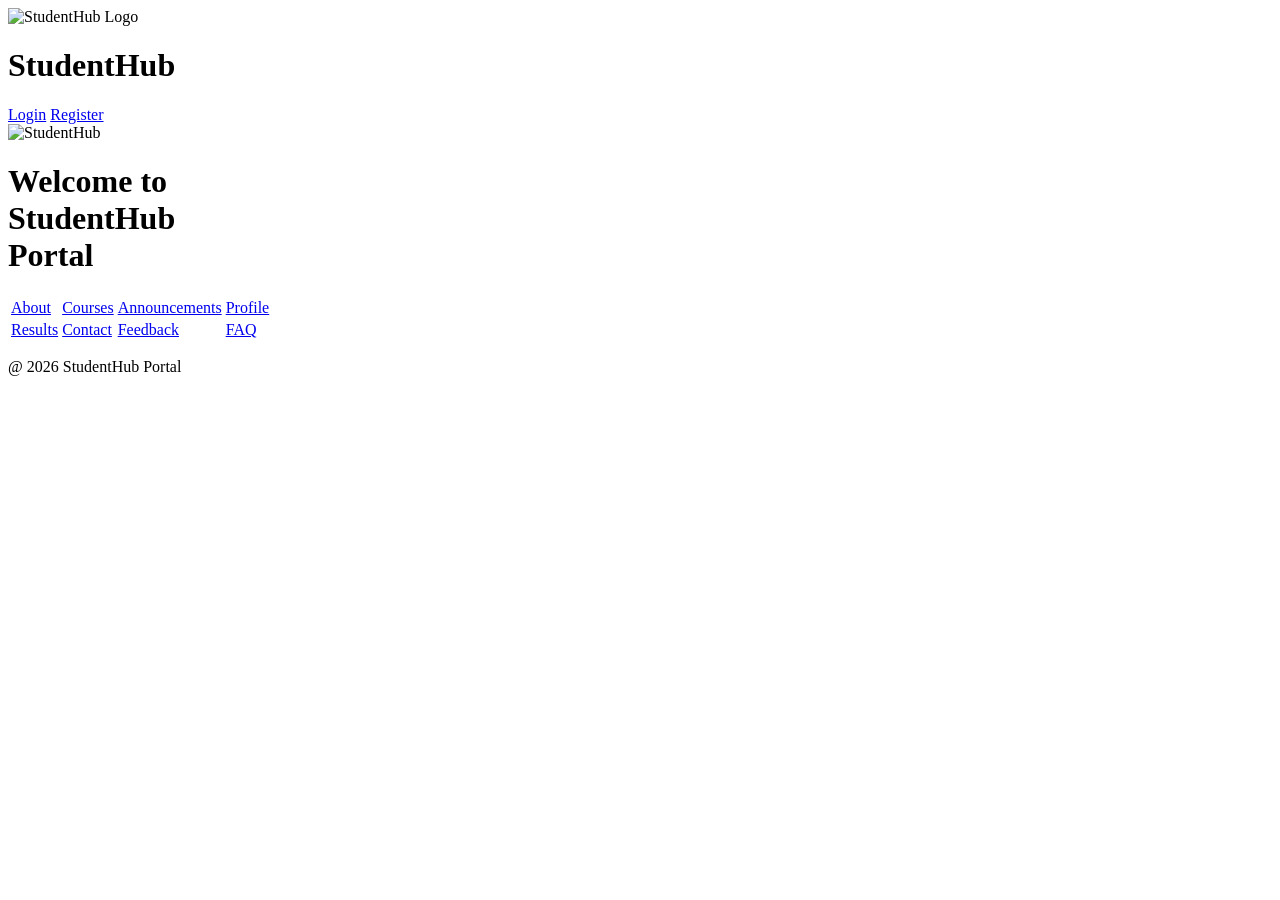
==== Practical-2/index.html @ 7ac02abd "Add files via upload" ====
<!DOCTYPE html>
<html>
    <head>
        <title>StudentHub Portal</title>
        <link rel="stylesheet" href="/CSS/index.css">
    </head>
    <body>
    <div class="header">
        <img src="/Images/logo.png" class="logo" alt="StudentHub Logo">
        <h1 class="title">StudentHub</h1>
    <div class="navbar">
        <a href="Pages/login.html">Login</a>
        <a href="Pages/register.html">Register</a>
    </div>
    </div>
    <div class="main">
        <div class="image">
            <img src="Images/studenthub.png" alt="StudentHub" width="250" height="180">
        </div>
    <div class="welcome">
        <h1>Welcome to<br>StudentHub<br>Portal</h1>
    </div>
    </div>
    <table class="navtable">
        <tr>
            <td><a href="Pages/about.html">About</a></td>
            <td><a href="Pages/courses.html">Courses</a></td>
            <td><a href="Pages/announcements.html">Announcements</a></td>
            <td><a href="Pages/profile.html">Profile</a></td>
        </tr>
        <tr>
            <td><a href="Pages/results.html">Results</a></td>
            <td><a href="Pages/contact.html">Contact</a></td>
            <td><a href="Pages/feedback.html">Feedback</a></td>
            <td><a href="Pages/faq.html">FAQ</a></td>
        </tr>
    </table>
    <div class="footer">
        <p>@ 2026 StudentHub Portal</p>
    </div>
    </body>
</html>
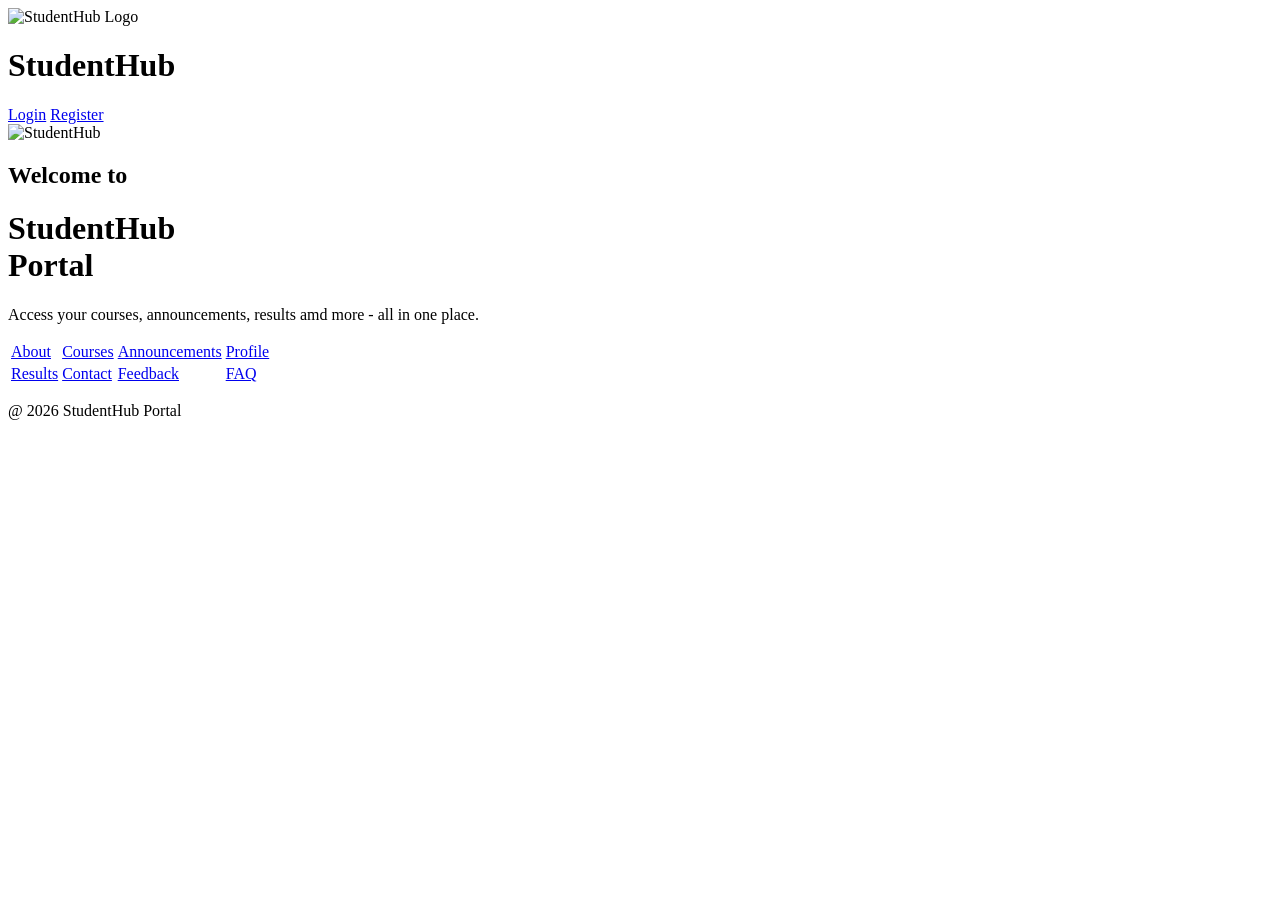
==== commit e62a7c26: "Add files via upload" ====
--- a/Practical-2/index.html
+++ b/Practical-2/index.html
@@ -5,6 +5,7 @@
         <link rel="stylesheet" href="/CSS/index.css">
     </head>
     <body>
+    <!-- Header section with logo and navigation links -->
     <div class="header">
         <img src="/Images/logo.png" class="logo" alt="StudentHub Logo">
         <h1 class="title">StudentHub</h1>
@@ -13,14 +14,19 @@
         <a href="Pages/register.html">Register</a>
     </div>
     </div>
+    <!-- Main content section with welcome message and image -->
     <div class="main">
         <div class="image">
             <img src="Images/studenthub.png" alt="StudentHub" width="250" height="180">
         </div>
     <div class="welcome">
-        <h1>Welcome to<br>StudentHub<br>Portal</h1>
+        <h2>Welcome to</h2>
+        <h1>StudentHub<br>Portal</h1>
+        <div class="line"></div>
+        <p>Access your courses, announcements, results amd more - all in one place.</p>
     </div>
     </div>
+    <!-- Navigation Pages -->
     <table class="navtable">
         <tr>
             <td><a href="Pages/about.html">About</a></td>
@@ -35,6 +41,7 @@
             <td><a href="Pages/faq.html">FAQ</a></td>
         </tr>
     </table>
+    <!-- Footer -->
     <div class="footer">
         <p>@ 2026 StudentHub Portal</p>
     </div>
